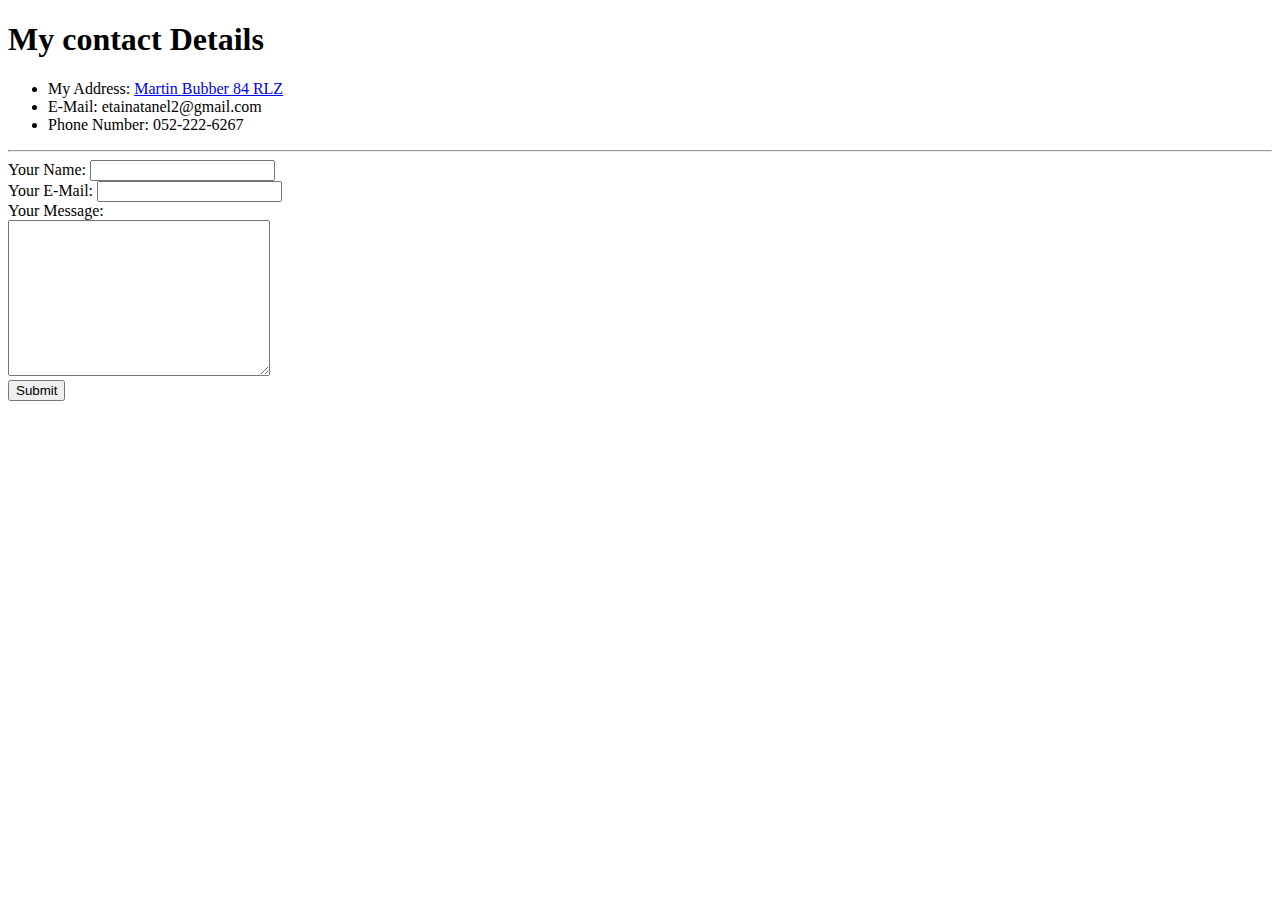
==== contact.html @ c53921dc "Add initial cv website files" ====
<!DOCTYPE html>
<html lang="en" dir="ltr">

<head>
  <meta charset="utf-8">
  <title>Contact Me</title>
</head>

<body>
  <h1>My contact Details</h1>
  <ul>
    <li>My Address: <a href="https://www.google.com/maps/place/Martin+Buber+84,+Rishon+LeTsiyon/@31.9793102,34.7681031,17z/data=!3m1!4b1!4m5!3m4!1s0x1502b38bdbb69e53:0x2a0a5416b0c9a080!8m2!3d31.9793102!4d34.7702918">Martin Bubber 84 RLZ</a></li>
    <li>E-Mail: etainatanel2@gmail.com</li>
    <li>Phone Number: 052-222-6267</li>
  </ul>
  <hr>
  <form class="" action="mailto:etainatanel2@gmail.com" method="post" enctype="text/plain">
    <label>Your Name: </label>
    <input type="text" name="yourname" value=""><br>
    <label>Your E-Mail:</label>
    <input type="email" name="yourEmail" value=""><br>
    <label>Your Message:</label><br>
    <textarea name="yourmessage" rows="10" cols="30"></textarea><br>
    <input type="submit" name="">
  </form>
</body>

</html>
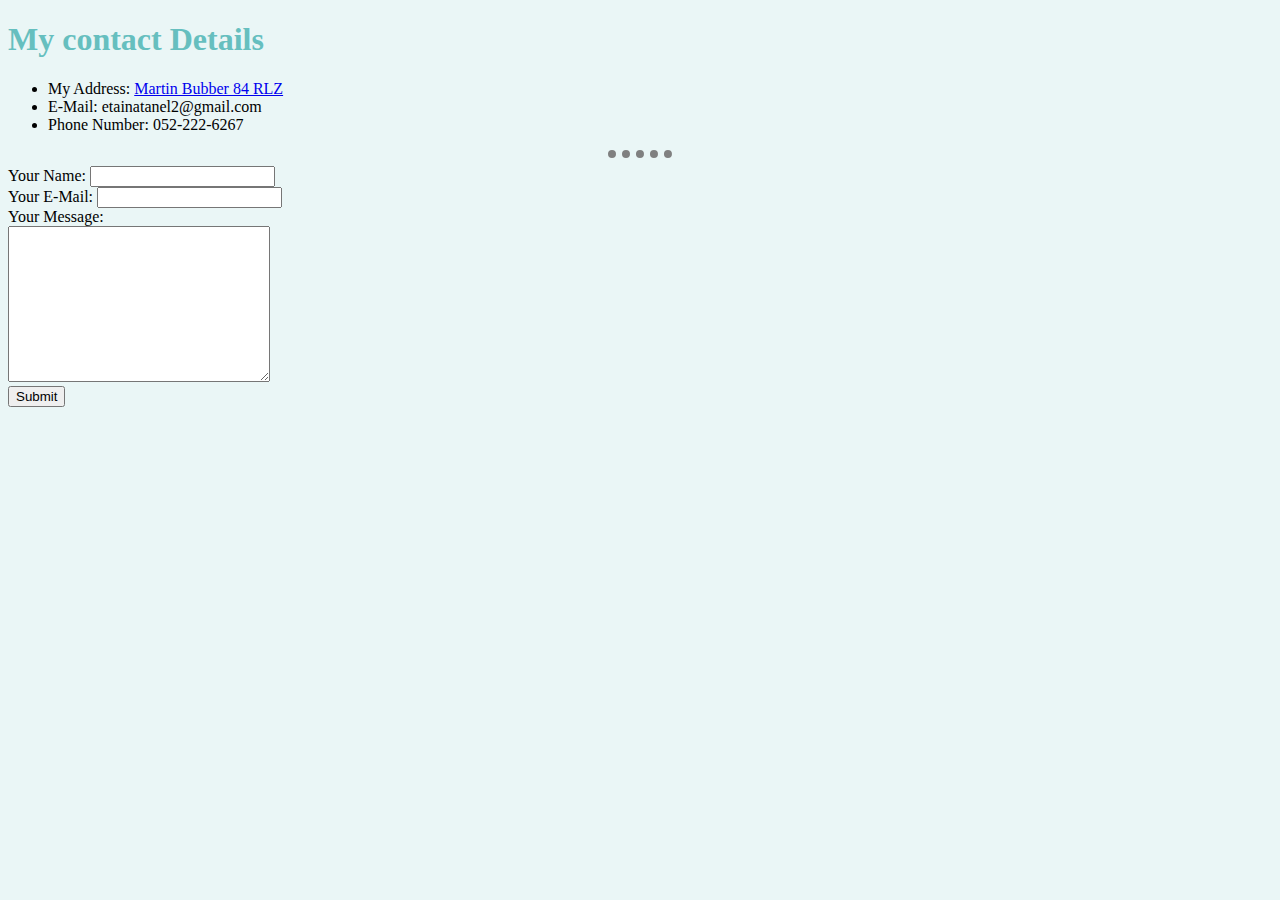
==== commit 58227cf9: "Update contact.html" ====
--- a/contact.html
+++ b/contact.html
@@ -4,6 +4,7 @@
 <head>
   <meta charset="utf-8">
   <title>Contact Me</title>
+  <link rel="stylesheet" href="styles.css">
 </head>
 
 <body>
--- a/styles.css
+++ b/styles.css
@@ -0,0 +1,16 @@
+body {
+  background-color: #EAF6F6;
+}
+
+hr {
+  border-style: dotted none none none;
+  border-color: gray;
+  border-width: 8px;
+  width: 5%;
+}
+ h1{
+   color: #66BFBF
+ }
+ h3{
+   color:#66BFBF
+ }
